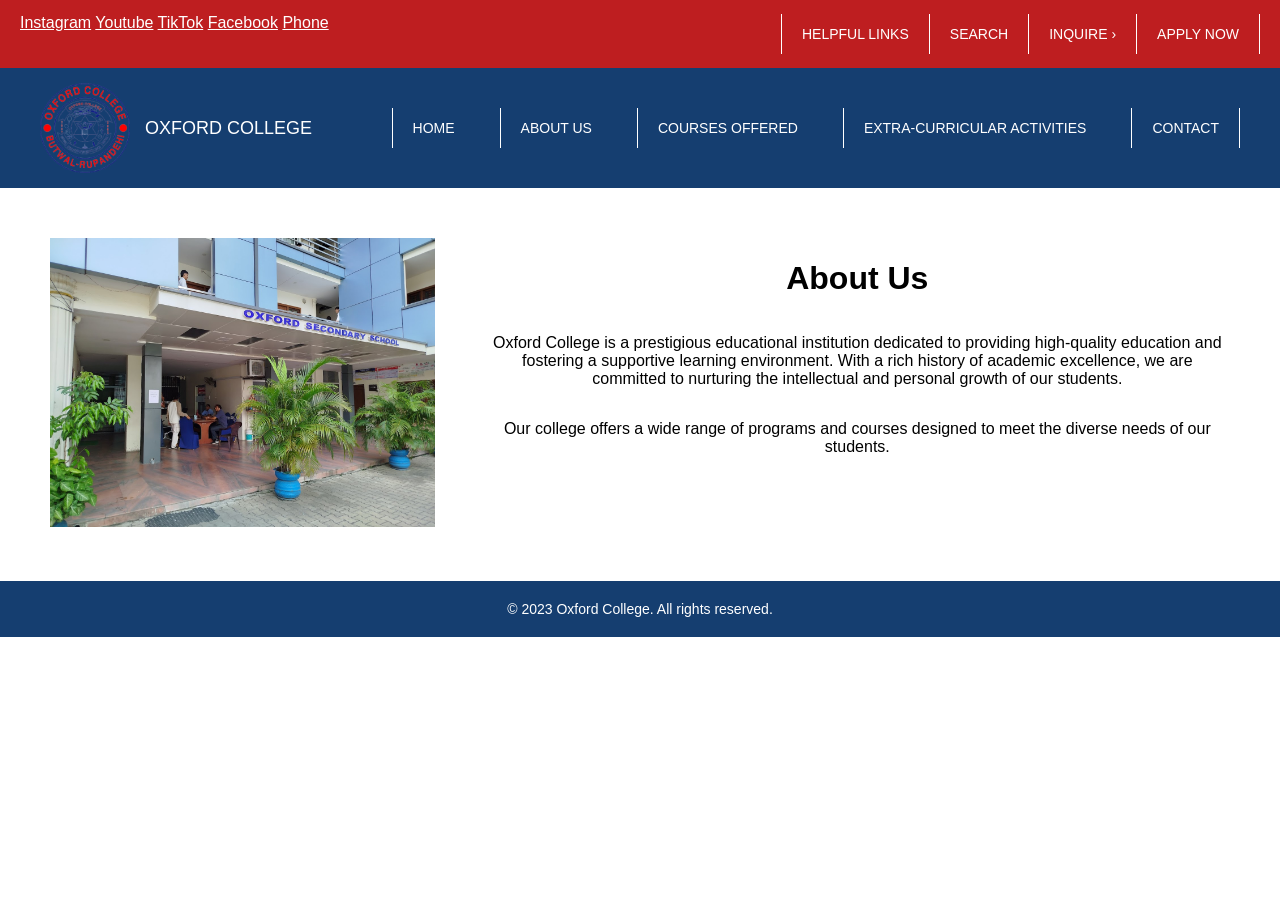
==== Components/Aboutus.html @ b945bcb2 "Initial commit" ====
<!DOCTYPE html>
<html lang="en">
<head>
    <meta charset="UTF-8">
    <meta name="viewport" content="width=device-width, initial-scale=1.0">
    <title>Document</title>
    <link rel="stylesheet" href="/style.css">
</head>
<body>
    <div class="maincontainer">
        <!-- this is header  -->
        <div class="header-container">
            <div class="top-nav">
                
                <div class="left-nav">
                    <a href="https://www.instagram.com" target="_blank">Instagram</a>
                    <a href="https://www.youtube.com/@OxfordCollegeButwal-wp2vi" target="_blank">Youtube</a>
                    <a href="https://www.tiktok.com" target="_blank">TikTok</a>
                    <a href="https://www.facebook.com/OXFORDBHMBIM/" target="_blank">Facebook</a>
                    <a href="https://www.facebook.com" target="_blank">Phone</a>
                </div>

                <div class="right-nav">
                <a href="#" class="nav-btn">HELPFUL LINKS</a>
                <a href="#" class="nav-btn active">SEARCH</a>
                <a href="#" class="nav-btn">INQUIRE ›</a>
                <a href="#" class="nav-btn">APPLY NOW</a>
                </div>        


            </div>

            <div class="div-secondnav">
                <div class="left-nav2">
                <img src="/img/logo.png" alt="Logo" class="logo">
                <span class="college-name">OXFORD COLLEGE</span>
                </div>


                <div class="right-nav2">
                <a href="/index.html" class="nav-btn">HOME</a>
                <a href="/Components/Aboutus.html" class="nav-btn">ABOUT US</a>
                <a href="/Components/Courses.html" class="nav-btn active">COURSES OFFERED</a>
                <a href="/Components/Activities.html" class="nav-btn">EXTRA-CURRICULAR ACTIVITIES</a>
                <a href="/Components/Contact.html" class="nav-btn">CONTACT</a>
                </div>              
            </div>
        </div>

        <div class="aboutus">

            <div class="left">
                <img src="/img/aboutus.jpg" alt="About Us">
            </div>

            <div class="right">
                    <h1>About Us</h1>
                    <p>Oxford College is a prestigious educational institution dedicated to providing high-quality education and fostering a supportive learning environment. With a rich history of academic excellence, we are committed to nurturing the intellectual and personal growth of our students.</p>
                    <p>Our college offers a wide range of programs and courses designed to meet the diverse needs of our students.</p>
            </div>


        </div>

        <footer>
            <p>&copy; 2023 Oxford College. All rights reserved.</p>
        </footer>
        
    </div>

    
</body>
</html>
---- style.css ----
body {
    font-family: Arial, sans-serif;
    margin: 0;
    padding: 0; 
}

.right-nav {
  display: flex;
}

.nav-btn {
  padding: 12px 20px;
  border-left: 1px solid white;
  text-decoration: none;
  color: white;
  font-size: 14px;
}

.nav-btn:last-child {
  border-right: 1px solid white;
}

.nav-btn:hover {
  background-color: #a51618;
}

.nav-btn.light {
  background-color: #d32f2f;
}



.Contact-container {
    display: flex;
    justify-content: center;   
    gap: 80px;                 
    padding: 40px;             
}

.right {
  display: flex;
  flex-direction: column;
  align-items: center;
  text-align: center;
}


input, textarea {
  width: 250px;
  padding: 8px;
  margin-top: 5px;
  margin-bottom: 15px;
  border: 1px solid #ccc;
  border-radius: 5px;
}

button {
  padding: 10px 20px;
  background-color: #153E70;
  color: white;
  border: none;
  border-radius: 5px;
  cursor: pointer;
}

button:hover {
  background-color: #0f2c4d;
}

a {
    color: white;
}

.header-container{
  position: sticky;
  top: 0;
  z-index: 1000;
}
.top-nav{
    background-color: #BE1E20;
    overflow: hidden;
    display: flex;
    justify-content: space-between;
    padding: 14px 20px;
    
}

.div-secondnav{
    background-color: #153E70;
    display: flex;
    justify-content: space-between;
    align-items: center;   
    padding: 15px 40px;
    
}


.right-nav2{
    display: flex;
    gap: 25px;
}

.hero {
  position: relative;
  height: 400px;
  overflow: hidden;
}

.bg-video {
  position: absolute;
  width: 100%;
  height: 100%;
  object-fit: cover;
}

.hero-content {
  position: relative;
  color: white;
  text-align: center;
  top: 50%;
  transform: translateY(-50%);
}

.aboutus{
    display: flex;
    gap: 50px;
    padding: 50px;
    justify-content: space-between;
}

.left img {
  width: 100%;
  max-width: 1000px;  /* increase this */
  height: auto;
}

.courses-section {
  padding: 50px;
  text-align: center;
}

table {
  width: 80%;
  margin: auto;
  border-collapse: collapse;
  margin-bottom: 40px;
}

th, td {
  border: 1px solid #333;
  padding: 10px;
}

th {
  background-color: #153E70;
  color: white;
}
.activities-section {
  padding: 50px;
  text-align: center;
}

.activity {
  margin-bottom: 30px;
}

.activity img {
  width: 300px;
  height: auto;
  margin: 10px 0;
  border-radius: 10px;
}

hr {
  width: 60%;
  margin: 30px auto;
}

.left-nav2 {
  display: flex;
  align-items: center;
  gap: 15px;
}


.logo {
  width: 90px;
}

.college-name {
  color: white;
  font-size: 18px;
}

footer {
  background-color: #153E70;
  color: white;
  text-align: center;
  padding: 20px 10px;
  margin-top: 0;
}

footer p {
  margin: 0;
  font-size: 14px;
}
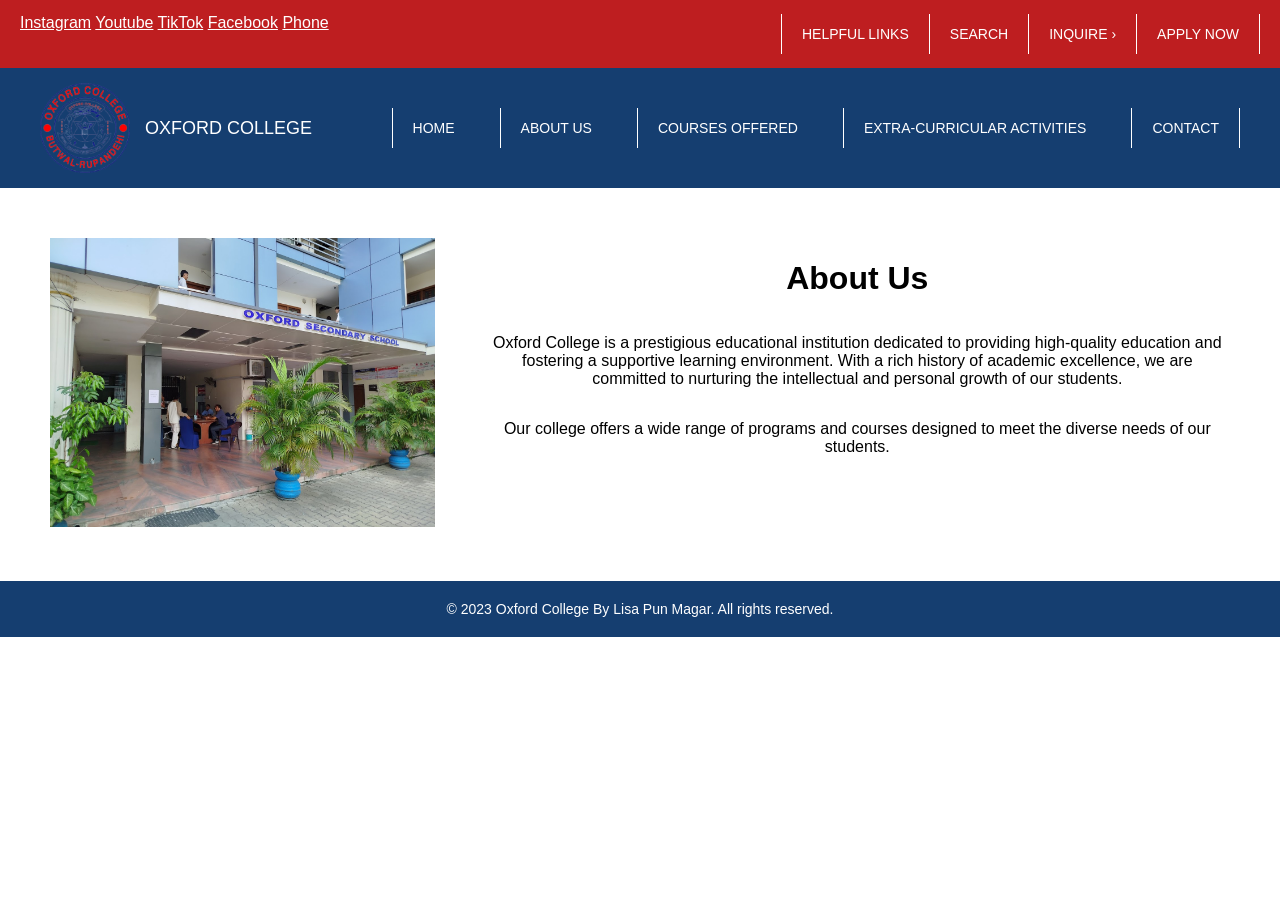
==== commit af223f06: "." ====
--- a/Components/Aboutus.html
+++ b/Components/Aboutus.html
@@ -63,7 +63,7 @@
         </div>
 
         <footer>
-            <p>&copy; 2023 Oxford College. All rights reserved.</p>
+            <p>&copy; 2023 Oxford College By Lisa Pun Magar. All rights reserved.</p>
         </footer>
         
     </div>
